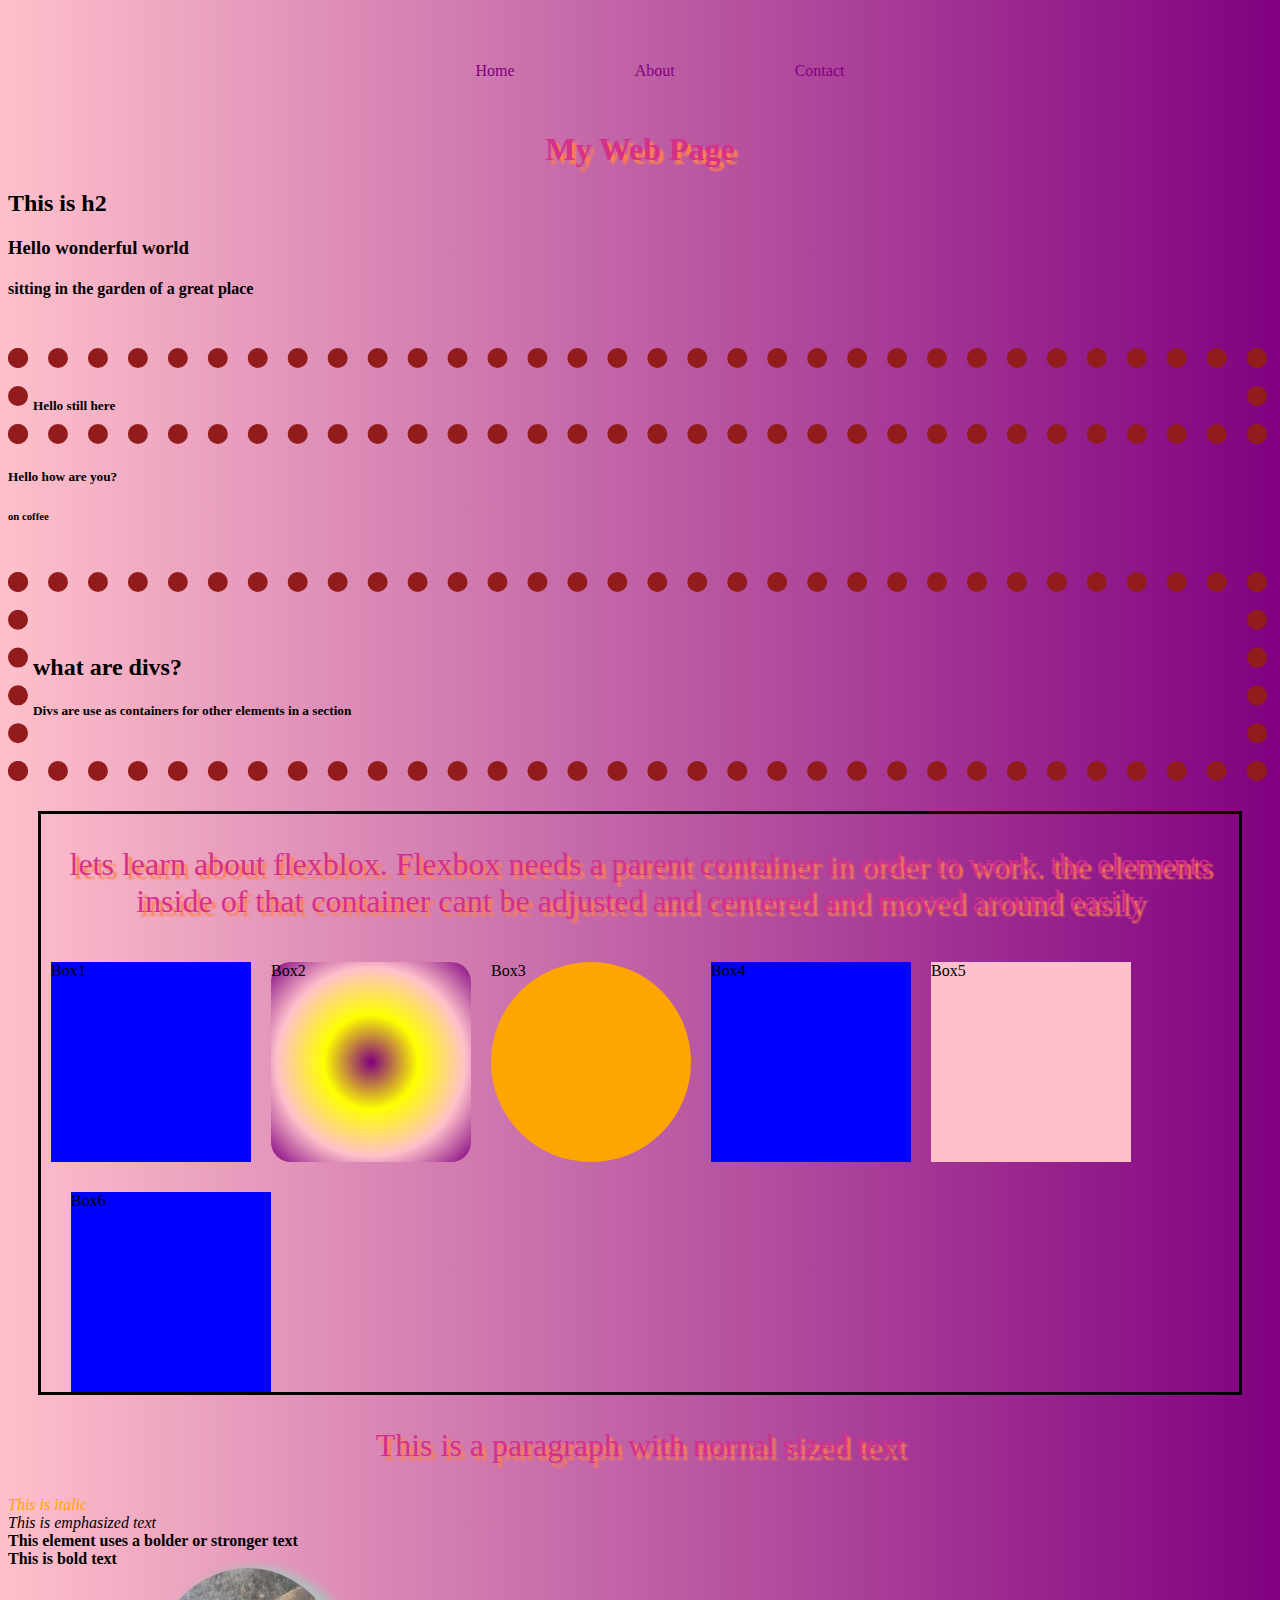
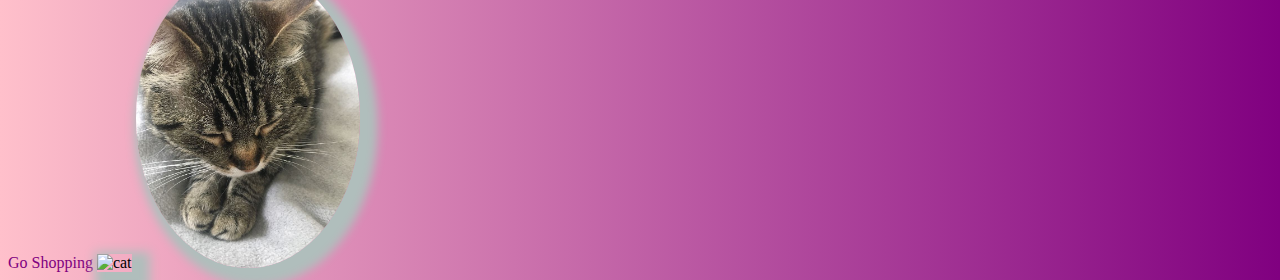
==== index.html @ 6fc9b6e6 "first commit" ====
<!DOCTYPE html>
<html lang="en">

<head>
    <meta charset="UTF-8">
    <meta name="viewport" content="width=device-width, initial-scale=1.0">
    <title>Coding Practice</title>
    <link rel="stylesheet" href="style.css">
    
    <header>
        <nav>
            <ul>
                <a href="index.html"><li>Home<li></a>
                <a href="about.html"><li>About<li></a>
                <a href="contact.html"><li>Contact</li></a>
            </ul>
        </nav>
    </header>
</head>

<body>

    <h1>My Web Page</h1>
    <h2>This is h2</h2>
    <h3>Hello wonderful world
        <h4>sitting in the garden of a great place
            <h5 class="container"> Hello still here
                <h5>Hello how are you?</h5>
                <h6>on coffee</h6>
                <div class="container">
                    <p>
                    <h2>what are divs?</h2>
                    <h5>Divs are use as containers for other elements
                        in a section</h5>
                    </p>
                </div>

                <div class="flex">
                    <p>
                        lets learn about flexblox. Flexbox needs
                        a parent container in order to work. the elements inside
                        of that container cant be adjusted and centered and moved
                        around easily

                    </p>

                    <div class=box id="box1">Box1</div>
                    <div class=box id="box2">Box2</div>
                    <div class=box id="box3">Box3</div>
                    <div class=box id="box4">Box4</div>
                    <div class=box id="box5">Box5</div>
                    <div class=box id="box6">Box6</div>
                </div>

                <section>
                    <p>This is a paragraph with nornal sized text</p>
                    <i id="italic">This is italic</i><br>
                    <em>This is emphasized text</em><br>
                    <strong>This element uses a bolder or stronger text</strong><br>
                    <b>This is bold text</b><br>
                </section>
                <a href="https://amazon.com">Go
                    Shopping</a>

                <a href="about.html"></a>
                    <img src="https://encrypted-tbn0.gstatic.com/images?q=tbn%3AANd9GcQGR2qboJs4ABNdNR9zKiotyPIGOFWjuiKhCw&usqp=CAU"
                        alt="cat">


                    <a href="https://petfinder.com"><img src="Martha1.jpg" alt="cat" height="300"
                            class="circle-img"></a>
            </h5>
        </h4>
    </h3>
</body>
---- style.css ----
h1 {
    text-align: center;
    color: rgb(214, 48, 139);
    text-shadow: 4px 4px 2px coral;   
   
}

p {
    text-align: center;
    color: rgb(214, 48, 139);
    text-shadow: 4px 4px 2px coral; 
    font-size: 200%; 
}


.title  {
    color: orange;
}

#italic {
    color: orange;
}

nav {
    background-color: linear-gradient(to right,pink, salmon);
    text-align: center;
    display: inline;
}

.nav-wrapper {
    background-color: salmon;
    color: purple;
}

    a {
        text-decoration-line: none;
        color: purple;

    }

nav ul {
    list-style: none;
    color: purple;
}

nav li {
    display: inline-block;
    padding: 30px;
    }


.container {
    border: 20px dotted rgb(146, 28, 28);
    margin: 50px 5px 25px 0px;
    padding: 30px 0px 10px 5px;

}


.box {
    height: 200px;
    width: 200px;
    background: blue;
    margin: 10px 10px;  
}

@keyframes fadeMe {
    0% {
        opacity: 1;
    }
100% {
    opacity: 0;
}
}

#box1 {
    animation-name:  fadeMe;
     animation-duration: 4s;
     animation-iteration-count: infinite;
     animation-timing-function: linear;
}

@keyframes rotation {
0% {transform: rotate (90deg);}
50% {transform: rotate(180deg);}
100% {transform: rotate(360);}
}

#box2 {
    animation-name: rotation;
    animation-duration: 5s;
    animation-iteration-count: 4s;
    animation-timing-function: ease-in-out;
    border-radius: 10%;
    background-image: radial-gradient(circle, purple, yellow, pink,
     purple);
    }



   @keyframes getBigger {
       0% {transform: scale(1);}
       50% {transform: scale(2);}
       100% {transform: scale(.5);}
   }
   

#box3 {
    animation: getBigger infinite 8s ease-in;
    border-radius: 50%;
    background: orange;
}


@keyframes changeColors {
    0% {background-color: gray;}
    25% {background-color:purple;}
    50% {background-color: yellow;}
    75% {background-color:pink;}
    100% {background-color: gray;}
}

#box4 {
    animation: changeColors 7s forwards;

}


@keyframes moveBox {
    0% {left: 0px; top: 0px;}
    25% {left: 100px; top: 0px;}
    50% {left: 100px; top: 200px;}
    75% {left: 0px; top: 200px;}
    100% {left: 0px; top: 0px;}
}
 
#box5 {
    position: relative;
    background: pink;
    animation: moveBox 5s 3s;

}

    #box6 {
        top: 10px;
        left: 20px;
        position: relative;
    }

html {
    background-image: linear-gradient(to right,pink, purple);
}
.circle-img {
border-radius: 120%;
}

.flex {
    margin: 30px;
    border: 3px solid black;
    display: flex;
    flex-wrap: wrap;
}

.contact-box {
    display: inline-flex;
    color: turquoise;
    justify-content: left;
    justify-content: stretch;
    padding: 100spx;
}

.icon-prefix {
    color: turquoise;

}

    /* justify-content: center; */
    /* justify-content: start; */
    /* justify-content: end;   */
    /* justify-content: flex-start; */
    /* justify-content: flex-end; */
    /* justify-content: left; */
    /* justify-content: right; */
    /* justify-content: normal; */
    /* justify-content: space-between; */
    /* justify-content: space-around; */
    /* justify-content: space-evenly; */

    


img {
    box-shadow: 8px 8px 10px 10px
     rgb(176, 190, 188);
    
}
.row {
    margin: 30;
}

.input-field {
    margin: 20px;
}

/* form input {
    display: block;
    margin:  30px;
}

form textarea {
display: block;
margin: 30px;
}

form button {
display: block;
margin: 30px;
} */

form input, textarea, button {
display: block;
margin: 30px;
}

.wrapper {
    display: grid;
    grid-gap: 10px;
    grid-template-columns: repeat(5, [col] 20% ) ;
    grid-template-rows: repeat(3, [row] auto  );
    background-color:  linear-gradient(to right,pink, purple);
}

.Box {
    background-color: linear-gradient(to right,pink, purple);
    color: pink;
    border-radius: 5px;
    padding: 20px;
    font-size: 150%;
    z-index:10;

}

.a {
    grid-column: col / span  2;
    grid-row: row ;
    display: flex;
    justify-content: center;
    background-image: linear-gradient(to right,pink, purple);
}
.b {
    grid-column: col 4 / span  2 ;
    grid-row: row ;
    display: flex;
    justify-content: center;
    background-image: linear-gradient(to right,pink, purple);
}

.c {
    grid-column: col  / span 5 ;
    grid-row: row 2 ;
    display: flex;
    justify-content: center;
    background-image: linear-gradient(to right,pink, purple);
}
.d {
    grid-column: col  / span  3 ;
    grid-row: row 3 ;
    display: flex;
    justify-content: center;
    background-image: linear-gradient(to right,pink, purple);
}

.e {
    grid-column: col 3 / span  3;
    grid-row: row 3;
    display: flex;
    justify-content: center;
    background-image: linear-gradient(to right,pink, purple);
}

.f {
    grid-column: col 2 / span 3;
    grid-row: row 2  ;
    background-color: rgba(49,121,207, 0.5);
    z-index: 20;
    display: flex;
    justify-content: center;
    background-image: linear-gradient(to right,pink, purple);
}
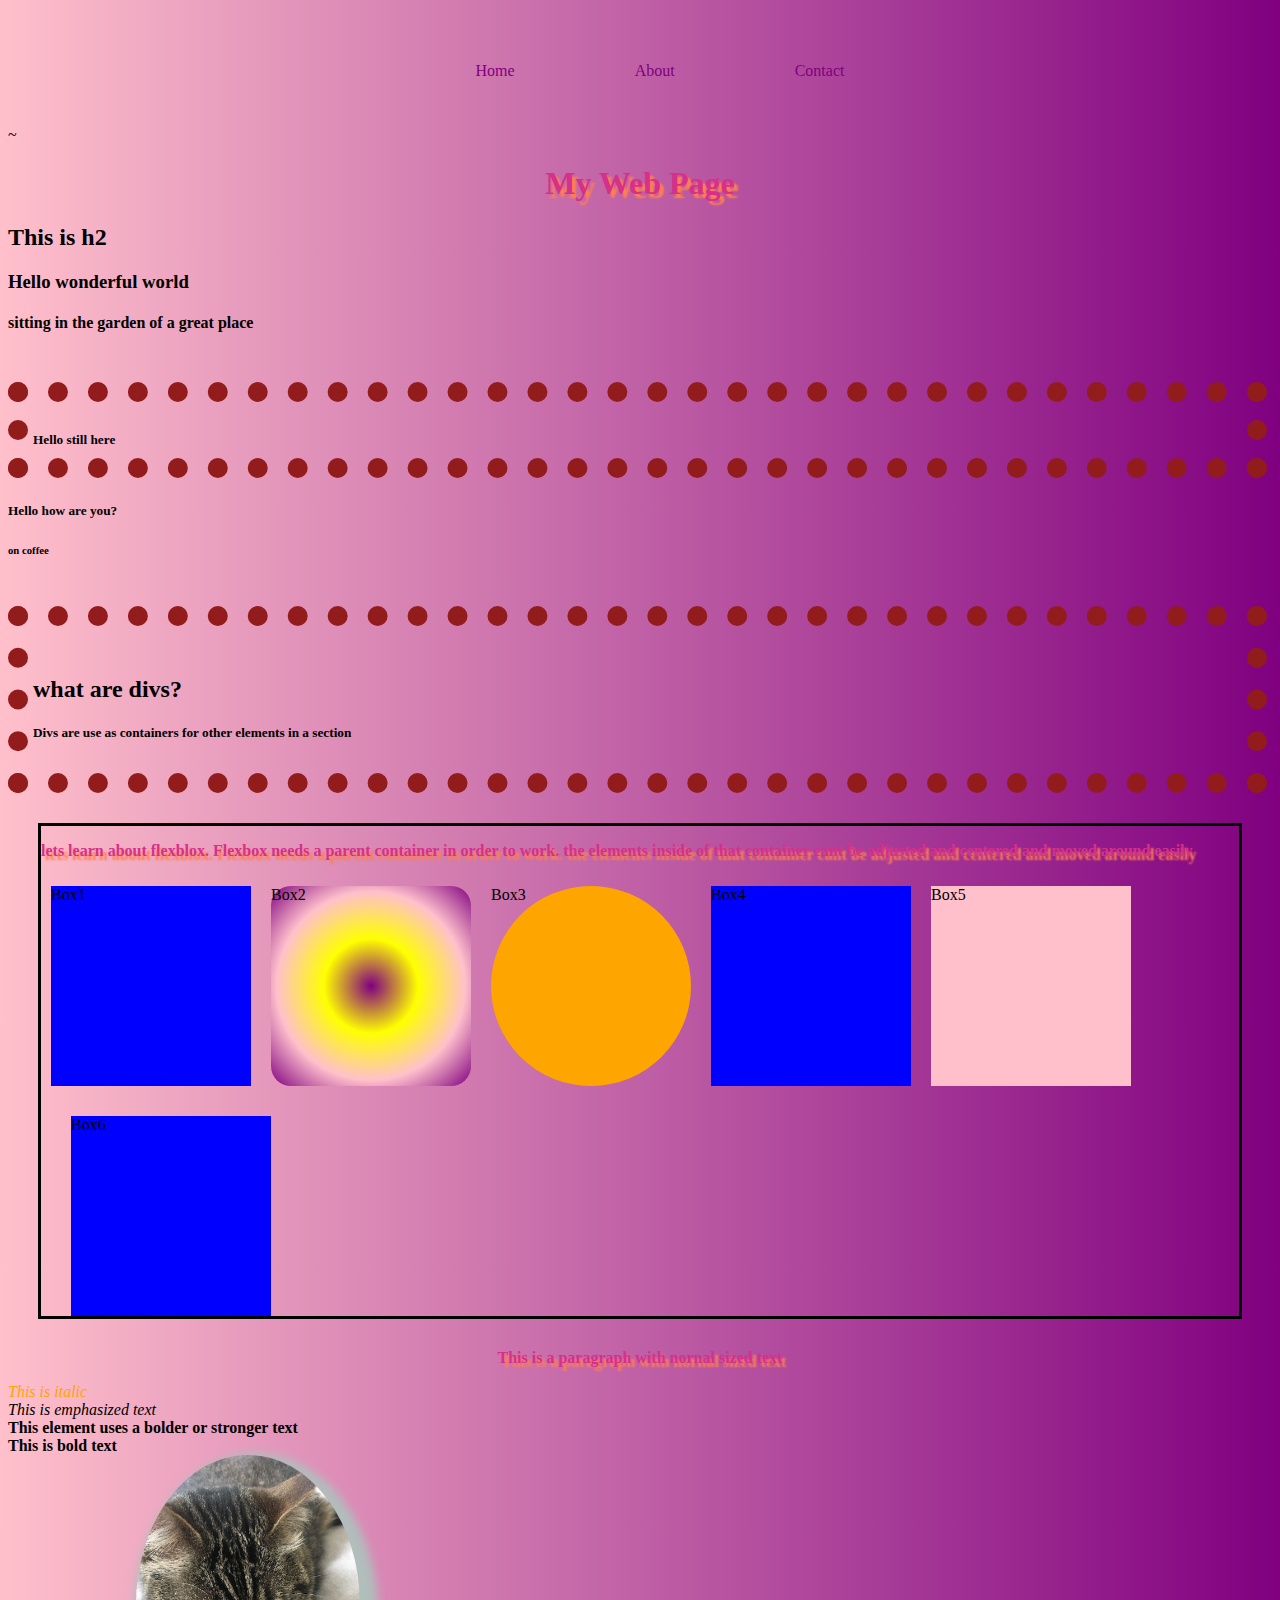
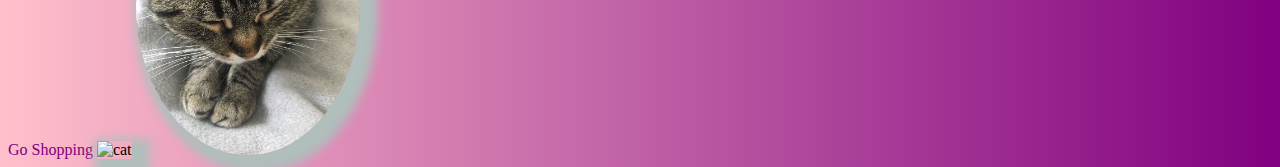
==== commit 48ac78bf: "just some changes" ====
--- a/index.html
+++ b/index.html
@@ -6,18 +6,19 @@
     <meta name="viewport" content="width=device-width, initial-scale=1.0">
     <title>Coding Practice</title>
     <link rel="stylesheet" href="style.css">
-    
+
     <header>
         <nav>
             <ul>
                 <a href="index.html"><li>Home<li></a>
                 <a href="about.html"><li>About<li></a>
                 <a href="contact.html"><li>Contact</li></a>
+                
             </ul>
         </nav>
     </header>
 </head>
-
+~
 <body>
 
     <h1>My Web Page</h1>
--- a/style.css
+++ b/style.css
@@ -9,7 +9,8 @@
     text-align: center;
     color: rgb(214, 48, 139);
     text-shadow: 4px 4px 2px coral; 
-    font-size: 200%; 
+    font-weight: 700;
+    font-weight: 700;
 }
 
 
